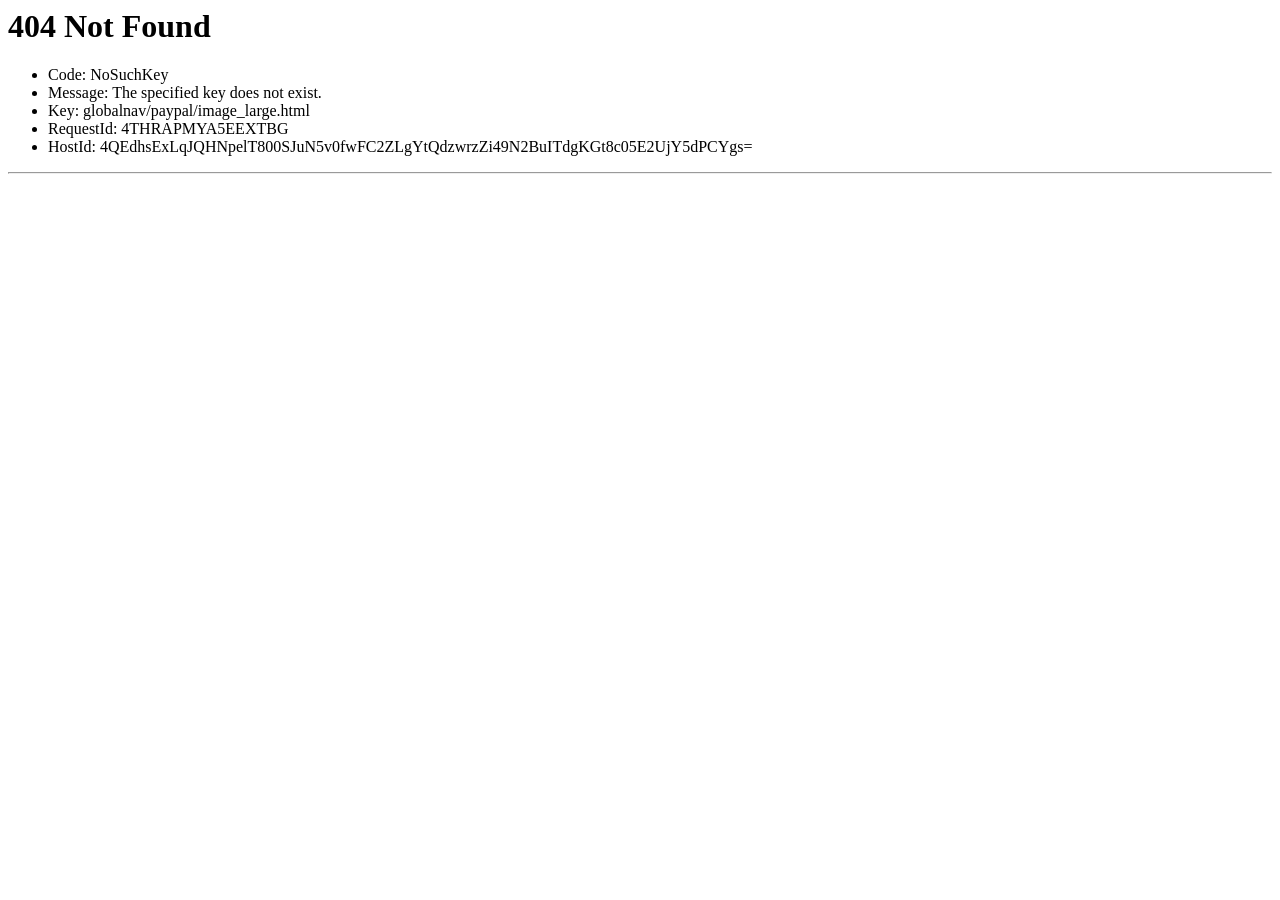
==== image_large.html @ e9461ca3 "Add files via upload" ====
<html><head>
<meta charset="utf-8"><title>404 Not Found</title></head>
<body>
<h1>404 Not Found</h1>
<ul>
<li>Code: NoSuchKey</li>
<li>Message: The specified key does not exist.</li>
<li>Key: globalnav/paypal/image_large.html</li>
<li>RequestId: 4THRAPMYA5EEXTBG</li>
<li>HostId: 4QEdhsExLqJQHNpelT800SJuN5v0fwFC2ZLgYtQdzwrzZi49N2BuITdgKGt8c05E2UjY5dPCYgs=</li>
</ul>
<hr>


</body></html>
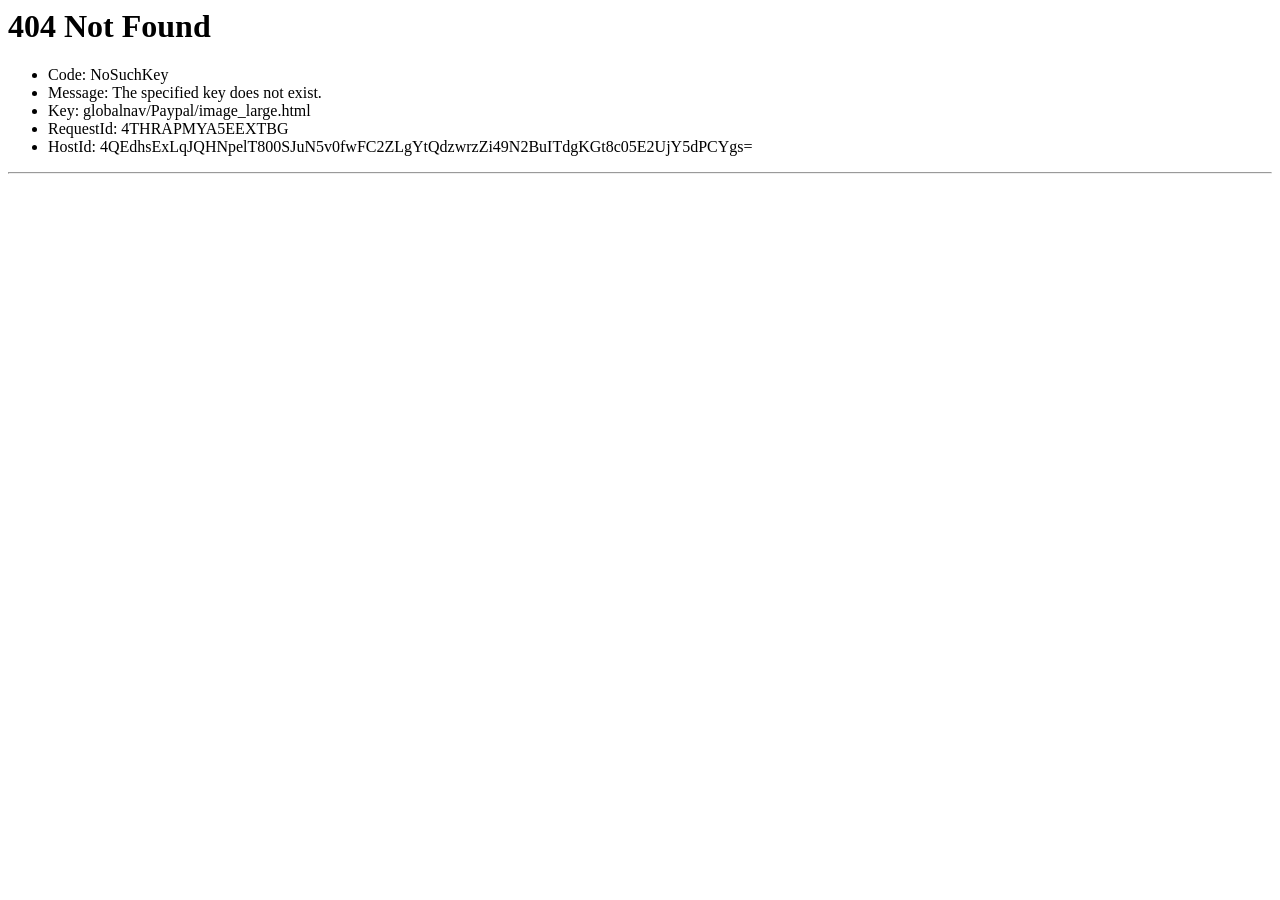
==== commit 734f562b: "Add files via upload" ====
--- a/image_large.html
+++ b/image_large.html
@@ -5,7 +5,7 @@
 <ul>
 <li>Code: NoSuchKey</li>
 <li>Message: The specified key does not exist.</li>
-<li>Key: globalnav/paypal/image_large.html</li>
+<li>Key: globalnav/Paypal/image_large.html</li>
 <li>RequestId: 4THRAPMYA5EEXTBG</li>
 <li>HostId: 4QEdhsExLqJQHNpelT800SJuN5v0fwFC2ZLgYtQdzwrzZi49N2BuITdgKGt8c05E2UjY5dPCYgs=</li>
 </ul>
